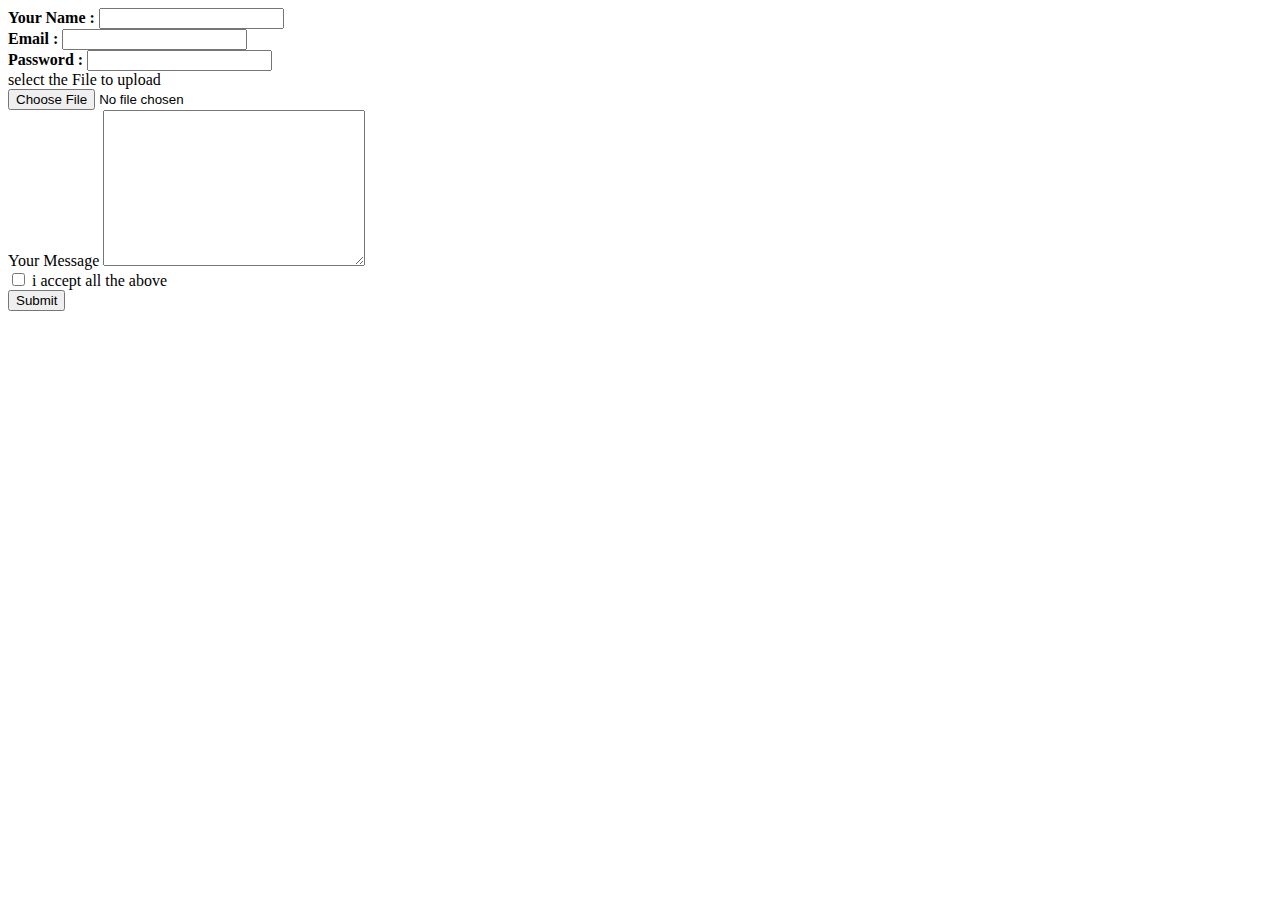
==== Forms.html @ 985a3fb1 "commited" ====
<!DOCTYPE html>
<html lang="en">
<head>
    <meta charset="UTF-8">
    <meta http-equiv="X-UA-Compatible" content="IE=edge">
    <meta name="viewport" content="width=device-width, initial-scale=1.0">
    <title>Document</title>
</head>
<body>
    <form class="" action="/HTML/Index.html" method="">
        <label><b>Your Name : </b></label>
        <input type="text">
        <br>
        <label><b>Email : </b></label>
        <input type="email">
        <br>
        <label><b>Password : </b></label>
        <input type="password">
        <br>
        <label>select the File to upload</label>
        <br>
        <input type="file">
        <br>
        <label>Your Message</label>
        <textarea rows="10" cols="30"></textarea>
        <br>
        <input type="checkbox">
        <label>i accept all the above</label>

        <br>
        <input type="submit">
        
    </form>
</body>
</html>
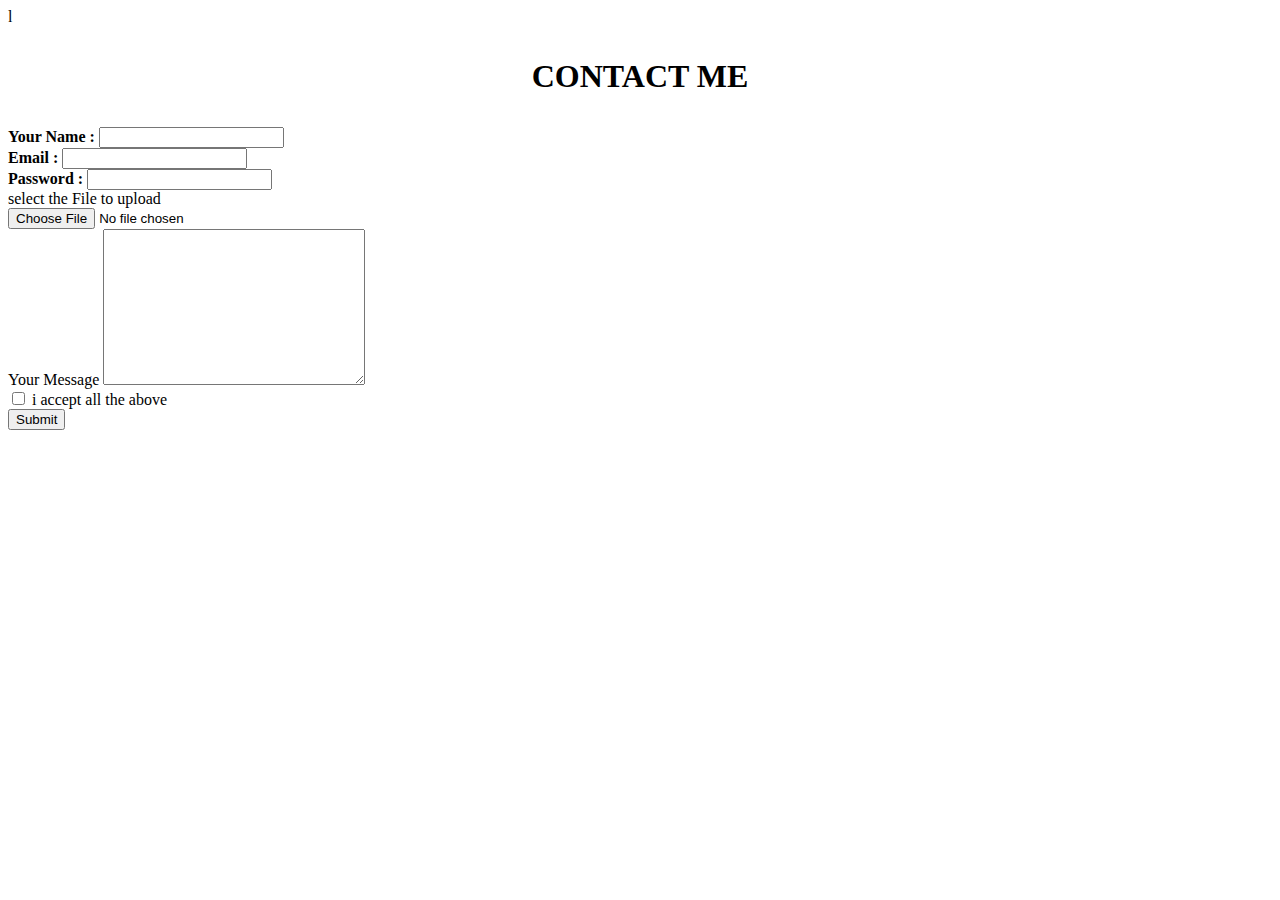
==== commit e6afaa34: "Add files via upload" ====
--- a/Forms.html
+++ b/Forms.html
@@ -4,9 +4,13 @@
     <meta charset="UTF-8">
     <meta http-equiv="X-UA-Compatible" content="IE=edge">
     <meta name="viewport" content="width=device-width, initial-scale=1.0">
-    <title>Document</title>
+    <title>Document</title> 
+    <link rel="stylesheet" href="/HTML/CSS/STYLE.css">
+    l <link rel="stylesheet" href="CSS/STYLE1.css">
+    
 </head>
 <body>
+    <h1><p align="center">CONTACT ME</p></h1>
     <form class="" action="/HTML/Index.html" method="">
         <label><b>Your Name : </b></label>
         <input type="text">
